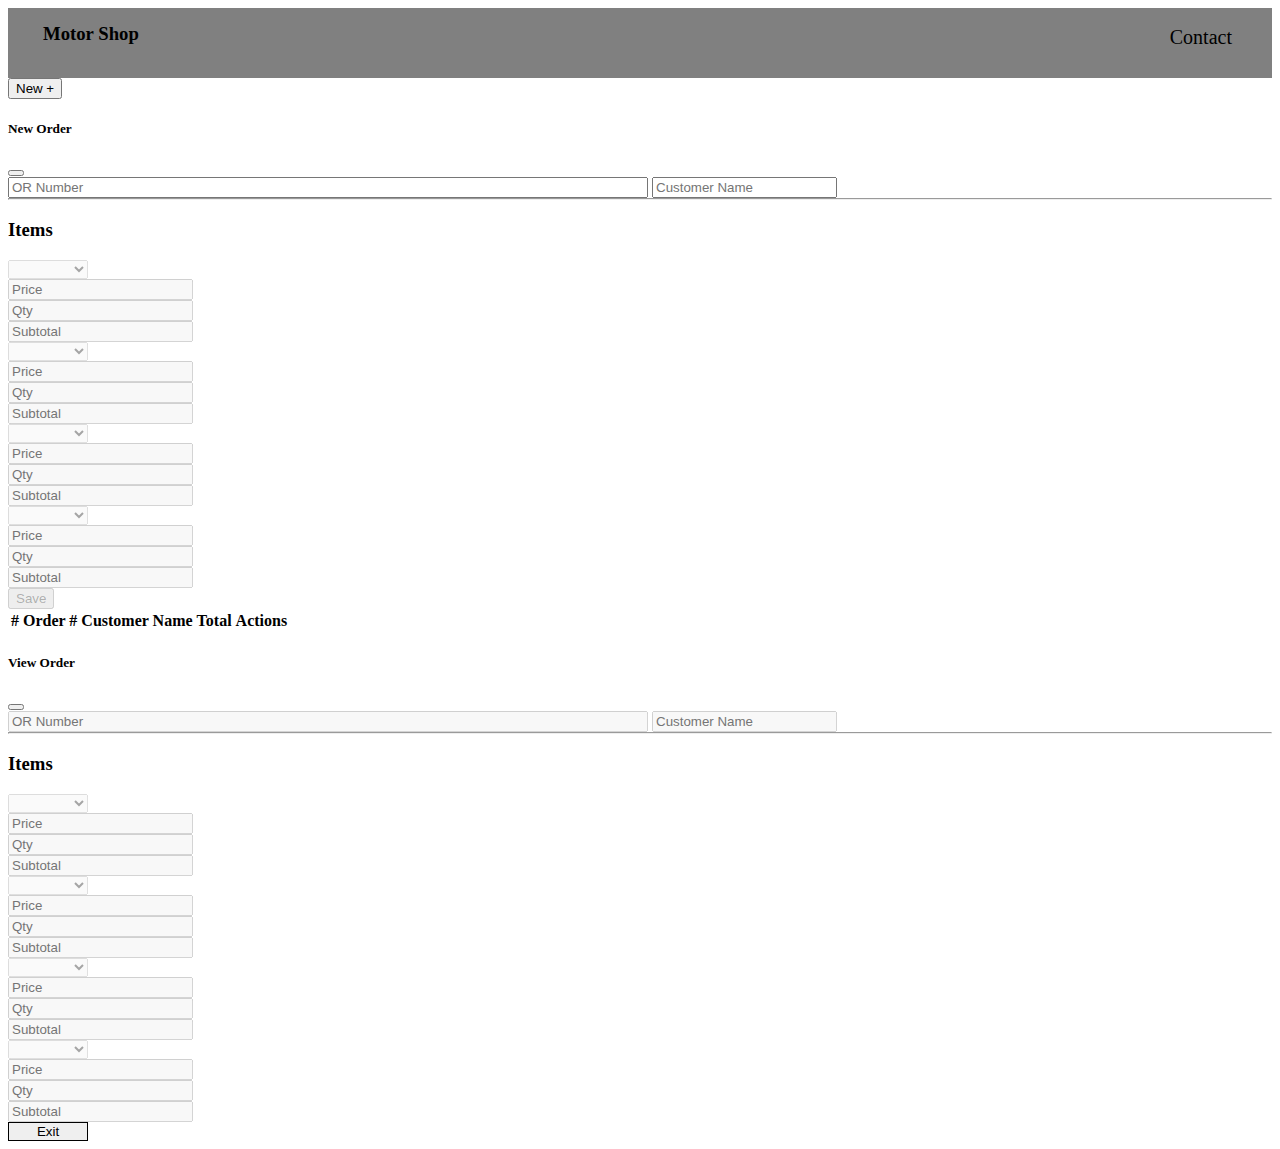
==== SA/LandingPage.html @ aa74a4be "Add files via upload" ====
<!DOCTYPE html>
<html lang="en">
<head>
    <meta charset="UTF-8">
    <meta http-equiv="X-UA-Compatible" content="IE=edge">
    <meta name="viewport" content="width=device-width, initial-scale=1.0">
    <title>SA 2021</title>
    <link rel="stylesheet" href="/css/bootstrap.min.css">
    <link rel="stylesheet" href="/font-awesome-4.7.0/css/font-awesome.min.css">
</head>
<body>
    <div style="display: flex; justify-content: space-between; background-color: grey; height: 70px;">
        <div style="display: flex;">
            <i class="fa fa-hand-o-right" aria-hidden="true" style="font-size: 50px; margin-left: 20px; margin-top: 10px;"></i>
            <h3 style="margin-top: 15px; margin-left: 15px;">Motor Shop</h3> <i class="fa fa-hand-o-left" aria-hidden="true" style="font-size: 50px; margin-left: 20px; margin-top: 10px;"></i>
        </div>
        <div style="margin-right: 20px; font-size: 20px; margin-top: 18px; margin-right: 30px;">
          Contact <i class="fa fa-phone" aria-hidden="true" style="margin-left: 10px;"></i>
        </div>
    </div>
    <div class="container mt-5">
        <button type="button" class="btn btn-primary mb-2" data-bs-toggle="modal" data-bs-target="#newCustomer">
            New +
          </button>

          <div class="modal fade" id="newCustomer" data-bs-backdrop="static" data-bs-keyboard="false" tabindex="-1" aria-labelledby="newCustomerLabel" aria-hidden="true">
            <div class="modal-dialog">
              <div class="modal-content">
                <div class="modal-header">
                  <h5 class="modal-title" id="newCustomerLabel">New Order</h5>
                  <button type="button" class="btn-close" data-bs-dismiss="modal" aria-label="Close"></button>
                </div>
                <div class="modal-body">
                  <form action="">
                      <input type="text" class="form-control" placeholder="OR Number" style="width: 50%;" id="ORNumber">
                      <input type="text" class="form-control" placeholder="Customer Name" id="customerName">            
                  </form>
                </div>
                <div class="modal-body">
                    <hr style="margin-top : 0;">
                  <form action="">
                      <h3>Items</h3>
                      <div class="row">
                          <div class="col-3">
                            <select name="item1" id="item1" style="height: 100%;" disabled>
                              <option value="" selected disabled> </option>
                                <option value="BMW">BMW</option>
                                <option value="Honda">Honda</option>
                                <option value="Kawasaki">Kawasaki</option>
                            </select>
                          </div>
                          <div class="col-3">
                            <input type="text" class="form-control" placeholder="Price" id="price1" disabled>
                          </div>
                          <div class="col-3">
                            <input type="number" min="0" class="form-control" placeholder="Qty" id="qty1" disabled>
                          </div>
                          <div class="col-3">
                            <input type="text" class="form-control" placeholder="Subtotal" id="subtotal1" disabled>
                          </div>
                      </div>       
                      <div class="row">
                          <div class="col-3">
                            <select name="item2" id="item2" style="height: 100%;" disabled>
                              <option value="" selected disabled> </option>
                                <option value="BMW">BMW</option>
                                <option value="Honda">Honda</option>
                                <option value="Kawasaki">Kawasaki</option>
                            </select>
                          </div>
                          <div class="col-3">
                            <input type="text" class="form-control" placeholder="Price" id="price2" disabled>
                          </div>
                          <div class="col-3">
                            <input type="number" min="0" class="form-control" placeholder="Qty" id="qty2" disabled>
                          </div>
                          <div class="col-3">
                            <input type="text" class="form-control" placeholder="Subtotal" id="subtotal2" disabled>
                          </div>
                      </div>       
                      <div class="row">
                          <div class="col-3">
                            <select name="item3" id="item3" style="height: 100%;" disabled>
                              <option value="" selected disabled> </option>
                                <option value="BMW">BMW</option>
                                <option value="Honda">Honda</option>
                                <option value="Kawasaki">Kawasaki</option>
                            </select>
                          </div>
                          <div class="col-3">
                            <input type="text" class="form-control" placeholder="Price" id="price3" disabled>
                          </div>
                          <div class="col-3">
                            <input type="number" min="0" class="form-control" placeholder="Qty" id="qty3" disabled>
                          </div>
                          <div class="col-3">
                            <input type="text" class="form-control" placeholder="Subtotal" id="subtotal3" disabled >
                          </div>
                      </div>       
                      <div class="row">
                          <div class="col-3">
                            <select name="item4" id="item4" style="height: 100%;" disabled>
                                <option value="" selected disabled> </option>
                                  <option value="BMW">BMW</option>
                                  <option value="Honda">Honda</option>
                                  <option value="Kawasaki">Kawasaki</option>
                            </select>
                          </div>
                          <div class="col-3">
                            <input type="text" class="form-control" placeholder="Price" id="price4" disabled>
                          </div>
                          <div class="col-3">
                            <input type="number" min="0" class="form-control" placeholder="Qty" id="qty4" disabled>
                          </div>
                          <div class="col-3">
                            <input type="text" class="form-control" placeholder="Subtotal" id="subtotal4" disabled>
                          </div>
                      </div>       
                  </form>
                </div>
                <div class="modal-footer">
                  <button type="button" class="btn btn-success" id="save" disabled data-bs-dismiss="modal">Save</button>
                </div>
              </div>
            </div>
          </div>

    <table class="table table-striped" id="displayTable">
              <tr class="text-center table-dark">
                  <th scope="row">#</th>
                  <th scope="row">Order #</th>
                  <th scope="row">Customer Name</th>
                  <th scope="row">Total</th>
                  <th scope="row">Actions</th>
              </tr>
          </table>

          <div class="modal fade" id="viewItem" tabindex="-1" aria-labelledby="viewItemLabel" aria-hidden="true">
            <div class="modal-dialog">
                <div class="modal-content">
                  <div class="modal-header">
                    <h5 class="modal-title" id="viewItemLabel">View Order</h5>
                    <button type="button" class="btn-close" data-bs-dismiss="modal" aria-label="Close"></button>
                  </div>
                  <div class="modal-body">
                    <form action="">
                        <input type="text" class="form-control" placeholder="OR Number" style="width: 50%;" id="ORNumberView" disabled>
                        <input type="text" class="form-control" placeholder="Customer Name" id="customerNameView" disabled>            
                    </form>
                  </div>
                  <div class="modal-body">
                      <hr style="margin-top : 0;">
                    <form action="">
                        <h3>Items</h3>
                        <div class="row">
                            <div class="col-3">
                              <select name="item1" id="item1View" style="height: 100%;" disabled>
                                <option value="" selected disabled> </option>
                                  <option value="BMW">BMW</option>
                                  <option value="Honda">Honda</option>
                                  <option value="Kawasaki">Kawasaki</option>
                              </select>
                            </div>
                            <div class="col-3">
                              <input type="text" class="form-control" placeholder="Price" id="price1View" disabled>
                            </div>
                            <div class="col-3">
                              <input type="number" min="0" class="form-control" placeholder="Qty" id="qty1View" disabled>
                            </div>
                            <div class="col-3">
                              <input type="text" class="form-control" placeholder="Subtotal" id="subtotal1View" disabled>
                            </div>
                        </div>       
                        <div class="row">
                            <div class="col-3">
                              <select name="item2" id="item2View" style="height: 100%;" disabled>
                                <option value="" selected disabled> </option>
                                <option value="BMW">BMW</option>
                                <option value="Honda">Honda</option>
                                <option value="Kawasaki">Kawasaki</option>
                              </select>
                            </div>
                            <div class="col-3">
                              <input type="text" class="form-control" placeholder="Price" id="price2View" disabled>
                            </div>
                            <div class="col-3">
                              <input type="number" min="0" class="form-control" placeholder="Qty" id="qty2View" disabled>
                            </div>
                            <div class="col-3">
                              <input type="text" class="form-control" placeholder="Subtotal" id="subtotal2View" disabled>
                            </div>
                        </div>       
                        <div class="row">
                            <div class="col-3">
                              <select name="item3" id="item3View" style="height: 100%;" disabled>
                                <option value="" selected disabled> </option>
                                <option value="BMW">BMW</option>
                                <option value="Honda">Honda</option>
                                <option value="Kawasaki">Kawasaki</option>
                              </select>
                            </div>
                            <div class="col-3">
                              <input type="text" class="form-control" placeholder="Price" id="price3View" disabled>
                            </div>
                            <div class="col-3">
                              <input type="number" min="0" class="form-control" placeholder="Qty" id="qty3View" disabled>
                            </div>
                            <div class="col-3">
                              <input type="text" class="form-control" placeholder="Subtotal" id="subtotal3View" disabled >
                            </div>
                        </div>       
                        <div class="row">
                            <div class="col-3">
                              <select name="item4View" id="item4" style="height: 100%;" disabled>
                                <option value="" selected disabled> </option>
                                <option value="BMW">BMW</option>
                                <option value="Honda">Honda</option>
                                <option value="Kawasaki">Kawasaki</option>
                              </select>
                            </div>
                            <div class="col-3">
                              <input type="text" class="form-control" placeholder="Price" id="price4View" disabled>
                            </div>
                            <div class="col-3">
                              <input type="number" min="0" class="form-control" placeholder="Qty" id="qty4View" disabled>
                            </div>
                            <div class="col-3">
                              <input type="text" class="form-control" placeholder="Subtotal" id="subtotal4View" disabled>
                            </div>
                        </div>       
                    </form>
                  </div>
                  <div class="modal-footer">
                    <button type="button" style="border: 1px solid black; width: 80px;" class="btn btn-default" id="exit" data-bs-dismiss="modal">Exit</button>
                  </div>
                </div>
              </div>
          </div>

    </div>
    <script src="/js/bootstrap.bundle.min.js"></script>
    <script src="/js/validation.js"></script>
    <script src="/js/localstorage.js"></script>
    <script src="/js/DisplayTable.js"></script>
    <script src="/js/ViewOrder.js"></script>
</body>
</html>
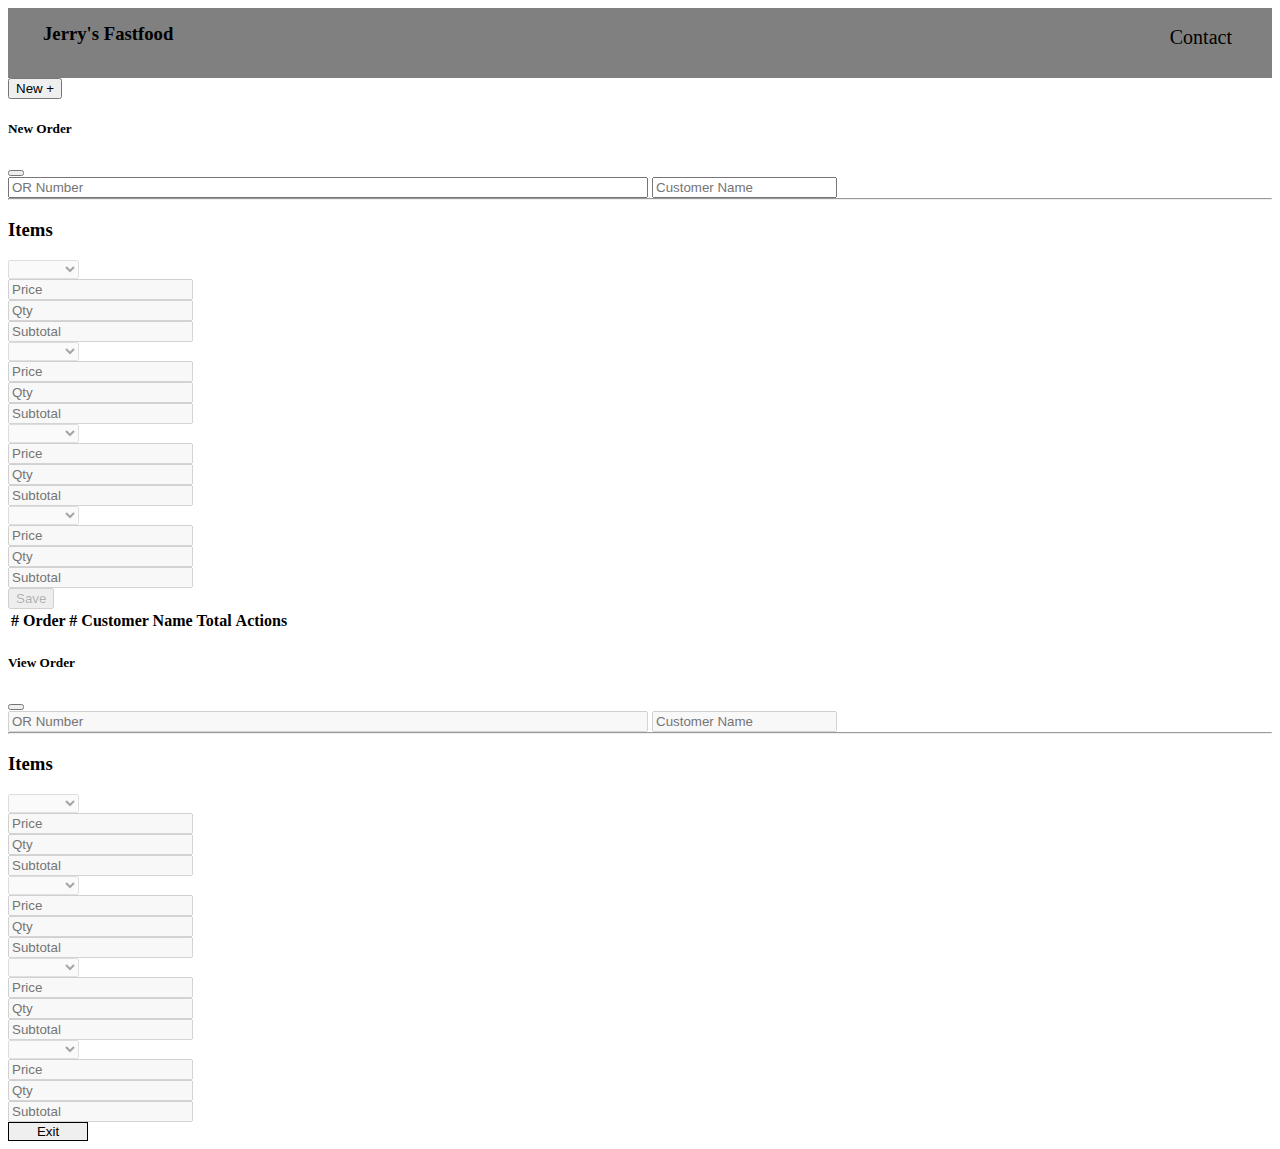
==== commit 85247297: "Add files via upload" ====
--- a/SA/LandingPage.html
+++ b/SA/LandingPage.html
@@ -7,12 +7,13 @@
     <title>SA 2021</title>
     <link rel="stylesheet" href="/css/bootstrap.min.css">
     <link rel="stylesheet" href="/font-awesome-4.7.0/css/font-awesome.min.css">
+    
 </head>
 <body>
     <div style="display: flex; justify-content: space-between; background-color: grey; height: 70px;">
         <div style="display: flex;">
-            <i class="fa fa-hand-o-right" aria-hidden="true" style="font-size: 50px; margin-left: 20px; margin-top: 10px;"></i>
-            <h3 style="margin-top: 15px; margin-left: 15px;">Motor Shop</h3> <i class="fa fa-hand-o-left" aria-hidden="true" style="font-size: 50px; margin-left: 20px; margin-top: 10px;"></i>
+            <i class="fa fa-cutlery" aria-hidden="true" style="font-size: 50px; margin-left: 20px; margin-top: 10px;"></i>
+            <h3 style="margin-top: 15px; margin-left: 15px;">Jerry's Fastfood</h3>
         </div>
         <div style="margin-right: 20px; font-size: 20px; margin-top: 18px; margin-right: 30px;">
           Contact <i class="fa fa-phone" aria-hidden="true" style="margin-left: 10px;"></i>
@@ -44,9 +45,9 @@
                           <div class="col-3">
                             <select name="item1" id="item1" style="height: 100%;" disabled>
                               <option value="" selected disabled> </option>
-                                <option value="BMW">BMW</option>
-                                <option value="Honda">Honda</option>
-                                <option value="Kawasaki">Kawasaki</option>
+                                <option value="BMW">Burger</option>
+                                <option value="Honda">Fries</option>
+                                <option value="Kawasaki">Chicken</option>
                             </select>
                           </div>
                           <div class="col-3">
@@ -63,9 +64,9 @@
                           <div class="col-3">
                             <select name="item2" id="item2" style="height: 100%;" disabled>
                               <option value="" selected disabled> </option>
-                                <option value="BMW">BMW</option>
-                                <option value="Honda">Honda</option>
-                                <option value="Kawasaki">Kawasaki</option>
+                              <option value="BMW">Burger</option>
+                              <option value="Honda">Fries</option>
+                              <option value="Kawasaki">Chicken</option>
                             </select>
                           </div>
                           <div class="col-3">
@@ -82,9 +83,9 @@
                           <div class="col-3">
                             <select name="item3" id="item3" style="height: 100%;" disabled>
                               <option value="" selected disabled> </option>
-                                <option value="BMW">BMW</option>
-                                <option value="Honda">Honda</option>
-                                <option value="Kawasaki">Kawasaki</option>
+                              <option value="BMW">Burger</option>
+                              <option value="Honda">Fries</option>
+                              <option value="Kawasaki">Chicken</option>
                             </select>
                           </div>
                           <div class="col-3">
@@ -101,9 +102,9 @@
                           <div class="col-3">
                             <select name="item4" id="item4" style="height: 100%;" disabled>
                                 <option value="" selected disabled> </option>
-                                  <option value="BMW">BMW</option>
-                                  <option value="Honda">Honda</option>
-                                  <option value="Kawasaki">Kawasaki</option>
+                                <option value="BMW">Burger</option>
+                                <option value="Honda">Fries</option>
+                                <option value="Kawasaki">Chicken</option>
                             </select>
                           </div>
                           <div class="col-3">
@@ -156,9 +157,9 @@
                             <div class="col-3">
                               <select name="item1" id="item1View" style="height: 100%;" disabled>
                                 <option value="" selected disabled> </option>
-                                  <option value="BMW">BMW</option>
-                                  <option value="Honda">Honda</option>
-                                  <option value="Kawasaki">Kawasaki</option>
+                                <option value="BMW">Burger</option>
+                                <option value="Honda">Fries</option>
+                                <option value="Kawasaki">Chicken</option>
                               </select>
                             </div>
                             <div class="col-3">
@@ -175,9 +176,9 @@
                             <div class="col-3">
                               <select name="item2" id="item2View" style="height: 100%;" disabled>
                                 <option value="" selected disabled> </option>
-                                <option value="BMW">BMW</option>
-                                <option value="Honda">Honda</option>
-                                <option value="Kawasaki">Kawasaki</option>
+                                <option value="BMW">Burger</option>
+                                <option value="Honda">Fries</option>
+                                <option value="Kawasaki">Chicken</option>
                               </select>
                             </div>
                             <div class="col-3">
@@ -194,9 +195,9 @@
                             <div class="col-3">
                               <select name="item3" id="item3View" style="height: 100%;" disabled>
                                 <option value="" selected disabled> </option>
-                                <option value="BMW">BMW</option>
-                                <option value="Honda">Honda</option>
-                                <option value="Kawasaki">Kawasaki</option>
+                                <option value="BMW">Burger</option>
+                                <option value="Honda">Fries</option>
+                                <option value="Kawasaki">Chicken</option>
                               </select>
                             </div>
                             <div class="col-3">
@@ -213,9 +214,9 @@
                             <div class="col-3">
                               <select name="item4View" id="item4" style="height: 100%;" disabled>
                                 <option value="" selected disabled> </option>
-                                <option value="BMW">BMW</option>
-                                <option value="Honda">Honda</option>
-                                <option value="Kawasaki">Kawasaki</option>
+                                <option value="BMW">Burger</option>
+                                <option value="Honda">Fries</option>
+                                <option value="Kawasaki">Chicken</option>
                               </select>
                             </div>
                             <div class="col-3">
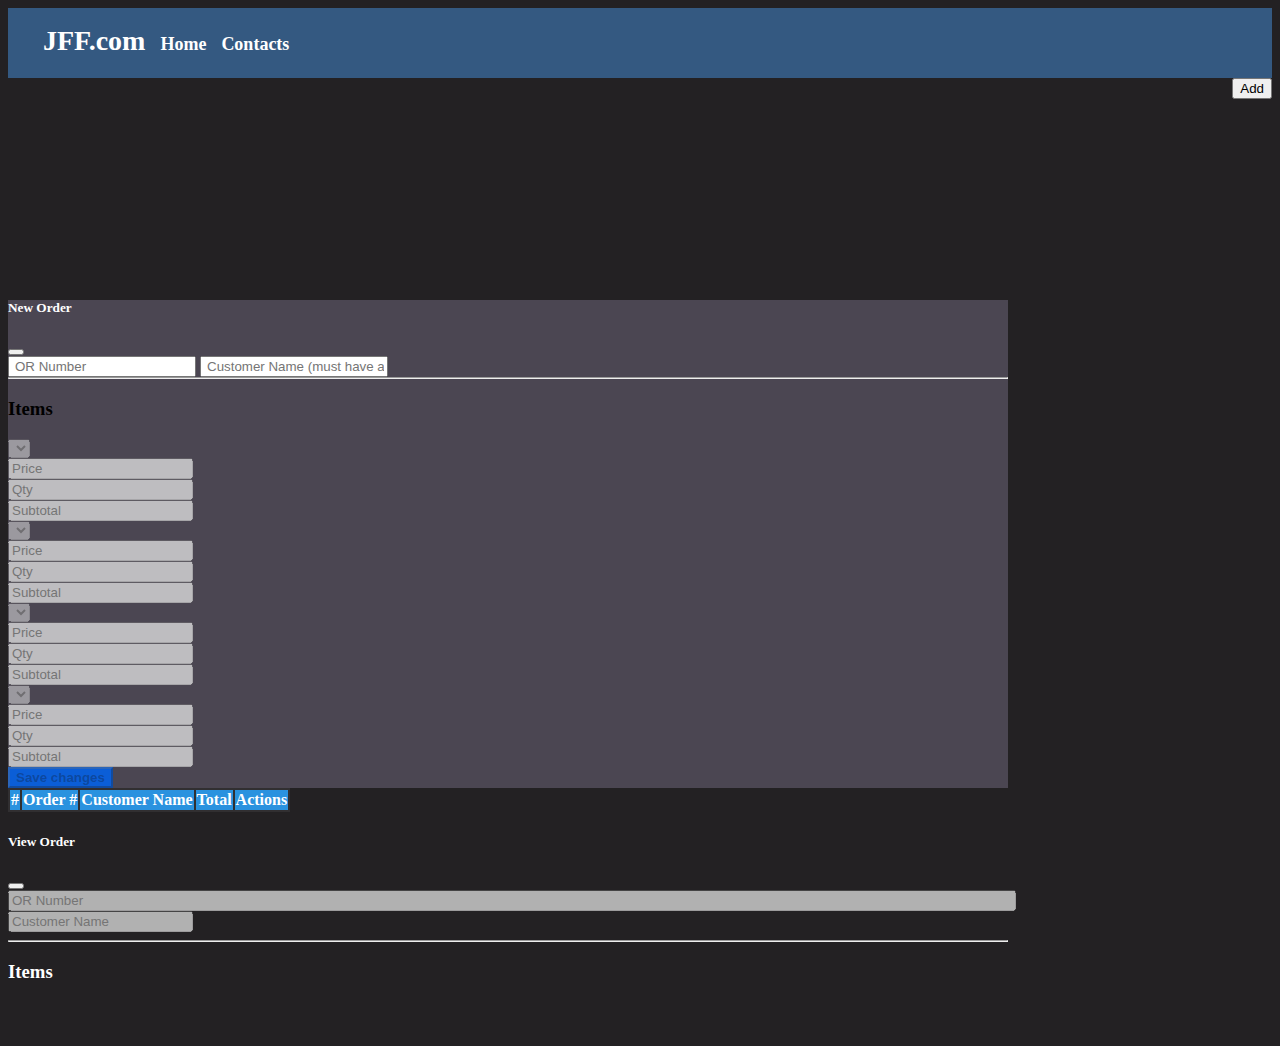
==== commit cd205cab: "Add files via upload" ====
--- a/SA/LandingPage.html
+++ b/SA/LandingPage.html
@@ -5,49 +5,45 @@
     <meta http-equiv="X-UA-Compatible" content="IE=edge">
     <meta name="viewport" content="width=device-width, initial-scale=1.0">
     <title>SA 2021</title>
+    <link rel="stylesheet" href="css/styles.css">
+    <link rel="stylesheet" href="/font-awesome-4.7.0/css/font-awesome.min.css">
     <link rel="stylesheet" href="/css/bootstrap.min.css">
-    <link rel="stylesheet" href="/font-awesome-4.7.0/css/font-awesome.min.css">
     
 </head>
-<body>
-    <div style="display: flex; justify-content: space-between; background-color: grey; height: 70px;">
+<body style="background-color: #232123">
+    <div style="display: flex; justify-content: space-between; background-color: #345981; height: 70px;">
         <div style="display: flex;">
-            <i class="fa fa-cutlery" aria-hidden="true" style="font-size: 50px; margin-left: 20px; margin-top: 10px;"></i>
-            <h3 style="margin-top: 15px; margin-left: 15px;">Jerry's Fastfood</h3>
+            <i class="fa fa-cutlery" style="font-size: 50px; margin-left: 20px; margin-top: 10px; color: white;"; aria-hidden="true"></i>
+            <h3 style="margin-top: 17px; margin-left: 15px; color: white; font-family: 'Poppins'; font-size: 28px;">JFF.com</h3>
+            <h3 style="margin-top: 26px; margin-left: 15px; color: white; font-family: 'Poppins'; font-size: 18px;">Home</h3>
+            <h3 style="margin-top: 26px; margin-left: 15px; color: white; font-weight: bold; font-family: 'Poppins'; font-size: 18px;">Contacts</h3>
         </div>
-        <div style="margin-right: 20px; font-size: 20px; margin-top: 18px; margin-right: 30px;">
-          Contact <i class="fa fa-phone" aria-hidden="true" style="margin-left: 10px;"></i>
-        </div>
+        
     </div>
     <div class="container mt-5">
-        <button type="button" class="btn btn-primary mb-2" data-bs-toggle="modal" data-bs-target="#newCustomer">
-            New +
-          </button>
+      <button type="button" class="btn btn-primary mb-2" style="float: right;" data-bs-toggle="modal" data-bs-target="#newCustomer" style="background-color: #0000ff";>Add</button>
 
-          <div class="modal fade" id="newCustomer" data-bs-backdrop="static" data-bs-keyboard="false" tabindex="-1" aria-labelledby="newCustomerLabel" aria-hidden="true">
+          <div class="modal fade" id="newCustomer" data-bs-backdrop="static" style="padding-right: 500px; padding-top: 200px;" data-bs-keyboard="false" tabindex="-1" aria-labelledby="newCustomerLabel" aria-hidden="true">
             <div class="modal-dialog">
-              <div class="modal-content">
+              <div class="modal-content" style="width: 1000px; background-color: #4b4652">
                 <div class="modal-header">
-                  <h5 class="modal-title" id="newCustomerLabel">New Order</h5>
+                  <h5 class="modal-title" id="newCustomerLabel" style="color: white;">New Order</h5>
                   <button type="button" class="btn-close" data-bs-dismiss="modal" aria-label="Close"></button>
                 </div>
                 <div class="modal-body">
                   <form action="">
-                      <input type="text" class="form-control" placeholder="OR Number" style="width: 50%;" id="ORNumber">
-                      <input type="text" class="form-control" placeholder="Customer Name" id="customerName">            
+                      <input type="text" class="form-control" style="padding-left: 5px;" placeholder="OR Number" style="width: 20%;" id="ORNumber">
+                      <input type="text" class="form-control" style="padding-left: 5px;" placeholder="Customer Name (must have a First Name and Last Name)" id="customerName" style="width: 70%;">            
                   </form>
                 </div>
                 <div class="modal-body">
                     <hr style="margin-top : 0;">
                   <form action="">
-                      <h3>Items</h3>
+                      <h3 class="itemTxt">Items</h3>
                       <div class="row">
                           <div class="col-3">
                             <select name="item1" id="item1" style="height: 100%;" disabled>
-                              <option value="" selected disabled> </option>
-                                <option value="BMW">Burger</option>
-                                <option value="Honda">Fries</option>
-                                <option value="Kawasaki">Chicken</option>
+                                <option value="" selected disabled> </option>
                             </select>
                           </div>
                           <div class="col-3">
@@ -63,10 +59,8 @@
                       <div class="row">
                           <div class="col-3">
                             <select name="item2" id="item2" style="height: 100%;" disabled>
-                              <option value="" selected disabled> </option>
-                              <option value="BMW">Burger</option>
-                              <option value="Honda">Fries</option>
-                              <option value="Kawasaki">Chicken</option>
+                                <option value="" selected disabled> </option>
+                             
                             </select>
                           </div>
                           <div class="col-3">
@@ -82,10 +76,7 @@
                       <div class="row">
                           <div class="col-3">
                             <select name="item3" id="item3" style="height: 100%;" disabled>
-                              <option value="" selected disabled> </option>
-                              <option value="BMW">Burger</option>
-                              <option value="Honda">Fries</option>
-                              <option value="Kawasaki">Chicken</option>
+                                <option value="" selected disabled> </option>
                             </select>
                           </div>
                           <div class="col-3">
@@ -102,9 +93,6 @@
                           <div class="col-3">
                             <select name="item4" id="item4" style="height: 100%;" disabled>
                                 <option value="" selected disabled> </option>
-                                <option value="BMW">Burger</option>
-                                <option value="Honda">Fries</option>
-                                <option value="Kawasaki">Chicken</option>
                             </select>
                           </div>
                           <div class="col-3">
@@ -120,129 +108,57 @@
                   </form>
                 </div>
                 <div class="modal-footer">
-                  <button type="button" class="btn btn-success" id="save" disabled data-bs-dismiss="modal">Save</button>
+                  <button type="button" class="btn btn-success" id="save" style="background-color: #0b5ed7; font-weight: bold; " disabled data-bs-dismiss="modal">Save changes</button>
                 </div>
               </div>
             </div>
           </div>
 
-    <table class="table table-striped" id="displayTable">
-              <tr class="text-center table-dark">
-                  <th scope="row">#</th>
-                  <th scope="row">Order #</th>
-                  <th scope="row">Customer Name</th>
-                  <th scope="row">Total</th>
-                  <th scope="row">Actions</th>
+    <table class="table table-striped" id="displayTable" style="background-color: #312f31; color: white;">
+              <tr class="tableItems" style="color: white; background-color: #2a92df;" >
+                  <th scope="row" class="text-center">#</th>
+                  <th scope="row" class="text-center">Order #</th>
+                  <th scope="row" class="text-center">Customer Name</th>
+                  <th scope="row" class="text-center">Total</th>
+                  <th scope="row" class="text-center">Actions</th>
               </tr>
           </table>
+          
+          <div class="modal fade" id="viewItem" tabindex="-1" aria-labelledby="viewItemLabel" aria-hidden="true" style="padding-right: 500px;">
+            <div class="modal-dialog">
+              <div class="modal-content" style="width: 1000px; background-color: #232123">
+                <div class="modal-header">
+                  <h5 class="modal-title" id="viewItemLabel" style="color: white;">View Order</h5>
+                  <button type="button" class="btn-close" data-bs-dismiss="modal" aria-label="Close"></button>
+                </div>
+                <div class="modal-body">
+                  <form action="">
+                    <input type="text" class="form-control" placeholder="OR Number" style="width: 100%;" id="ORNumberView" disabled>
+                    <input type="text" class="form-control" placeholder="Customer Name" id="customerNameView" disabled>            
+                  </form>                  
+                </div>
 
-          <div class="modal fade" id="viewItem" tabindex="-1" aria-labelledby="viewItemLabel" aria-hidden="true">
-            <div class="modal-dialog">
-                <div class="modal-content">
-                  <div class="modal-header">
-                    <h5 class="modal-title" id="viewItemLabel">View Order</h5>
-                    <button type="button" class="btn-close" data-bs-dismiss="modal" aria-label="Close"></button>
-                  </div>
-                  <div class="modal-body">
-                    <form action="">
-                        <input type="text" class="form-control" placeholder="OR Number" style="width: 50%;" id="ORNumberView" disabled>
-                        <input type="text" class="form-control" placeholder="Customer Name" id="customerNameView" disabled>            
-                    </form>
-                  </div>
-                  <div class="modal-body">
-                      <hr style="margin-top : 0;">
-                    <form action="">
-                        <h3>Items</h3>
-                        <div class="row">
-                            <div class="col-3">
-                              <select name="item1" id="item1View" style="height: 100%;" disabled>
-                                <option value="" selected disabled> </option>
-                                <option value="BMW">Burger</option>
-                                <option value="Honda">Fries</option>
-                                <option value="Kawasaki">Chicken</option>
-                              </select>
-                            </div>
-                            <div class="col-3">
-                              <input type="text" class="form-control" placeholder="Price" id="price1View" disabled>
-                            </div>
-                            <div class="col-3">
-                              <input type="number" min="0" class="form-control" placeholder="Qty" id="qty1View" disabled>
-                            </div>
-                            <div class="col-3">
-                              <input type="text" class="form-control" placeholder="Subtotal" id="subtotal1View" disabled>
-                            </div>
-                        </div>       
-                        <div class="row">
-                            <div class="col-3">
-                              <select name="item2" id="item2View" style="height: 100%;" disabled>
-                                <option value="" selected disabled> </option>
-                                <option value="BMW">Burger</option>
-                                <option value="Honda">Fries</option>
-                                <option value="Kawasaki">Chicken</option>
-                              </select>
-                            </div>
-                            <div class="col-3">
-                              <input type="text" class="form-control" placeholder="Price" id="price2View" disabled>
-                            </div>
-                            <div class="col-3">
-                              <input type="number" min="0" class="form-control" placeholder="Qty" id="qty2View" disabled>
-                            </div>
-                            <div class="col-3">
-                              <input type="text" class="form-control" placeholder="Subtotal" id="subtotal2View" disabled>
-                            </div>
-                        </div>       
-                        <div class="row">
-                            <div class="col-3">
-                              <select name="item3" id="item3View" style="height: 100%;" disabled>
-                                <option value="" selected disabled> </option>
-                                <option value="BMW">Burger</option>
-                                <option value="Honda">Fries</option>
-                                <option value="Kawasaki">Chicken</option>
-                              </select>
-                            </div>
-                            <div class="col-3">
-                              <input type="text" class="form-control" placeholder="Price" id="price3View" disabled>
-                            </div>
-                            <div class="col-3">
-                              <input type="number" min="0" class="form-control" placeholder="Qty" id="qty3View" disabled>
-                            </div>
-                            <div class="col-3">
-                              <input type="text" class="form-control" placeholder="Subtotal" id="subtotal3View" disabled >
-                            </div>
-                        </div>       
-                        <div class="row">
-                            <div class="col-3">
-                              <select name="item4View" id="item4" style="height: 100%;" disabled>
-                                <option value="" selected disabled> </option>
-                                <option value="BMW">Burger</option>
-                                <option value="Honda">Fries</option>
-                                <option value="Kawasaki">Chicken</option>
-                              </select>
-                            </div>
-                            <div class="col-3">
-                              <input type="text" class="form-control" placeholder="Price" id="price4View" disabled>
-                            </div>
-                            <div class="col-3">
-                              <input type="number" min="0" class="form-control" placeholder="Qty" id="qty4View" disabled>
-                            </div>
-                            <div class="col-3">
-                              <input type="text" class="form-control" placeholder="Subtotal" id="subtotal4View" disabled>
-                            </div>
-                        </div>       
-                    </form>
-                  </div>
-                  <div class="modal-footer">
-                    <button type="button" style="border: 1px solid black; width: 80px;" class="btn btn-default" id="exit" data-bs-dismiss="modal">Exit</button>
-                  </div>
+          <div class="modal-body">
+            <hr>
+              <h3 style="color: white;">Items</h3>
+              <div class="container">
+                <div class="row" id="viewItemBody" style="width: 100%; justify-content: space-around; align-items: center; display: flex;">
+                                      
                 </div>
               </div>
+              <br>
+              <br>
           </div>
+        </div>
+      </div>
+    </div>
+    </div>
 
-    </div>
+    <script src="/js/localStorage.js"></script>
+    <script src="/js/displayTable.js"></script>
     <script src="/js/bootstrap.bundle.min.js"></script>
-    <script src="/js/validation.js"></script>
-    <script src="/js/localstorage.js"></script>
-    <script src="/js/DisplayTable.js"></script>
-    <script src="/js/ViewOrder.js"></script>
+    <script src="/js/formValidation.js"></script>
+    <script src="/js/viewOrder.js"></script>
+    
 </body>
 </html>